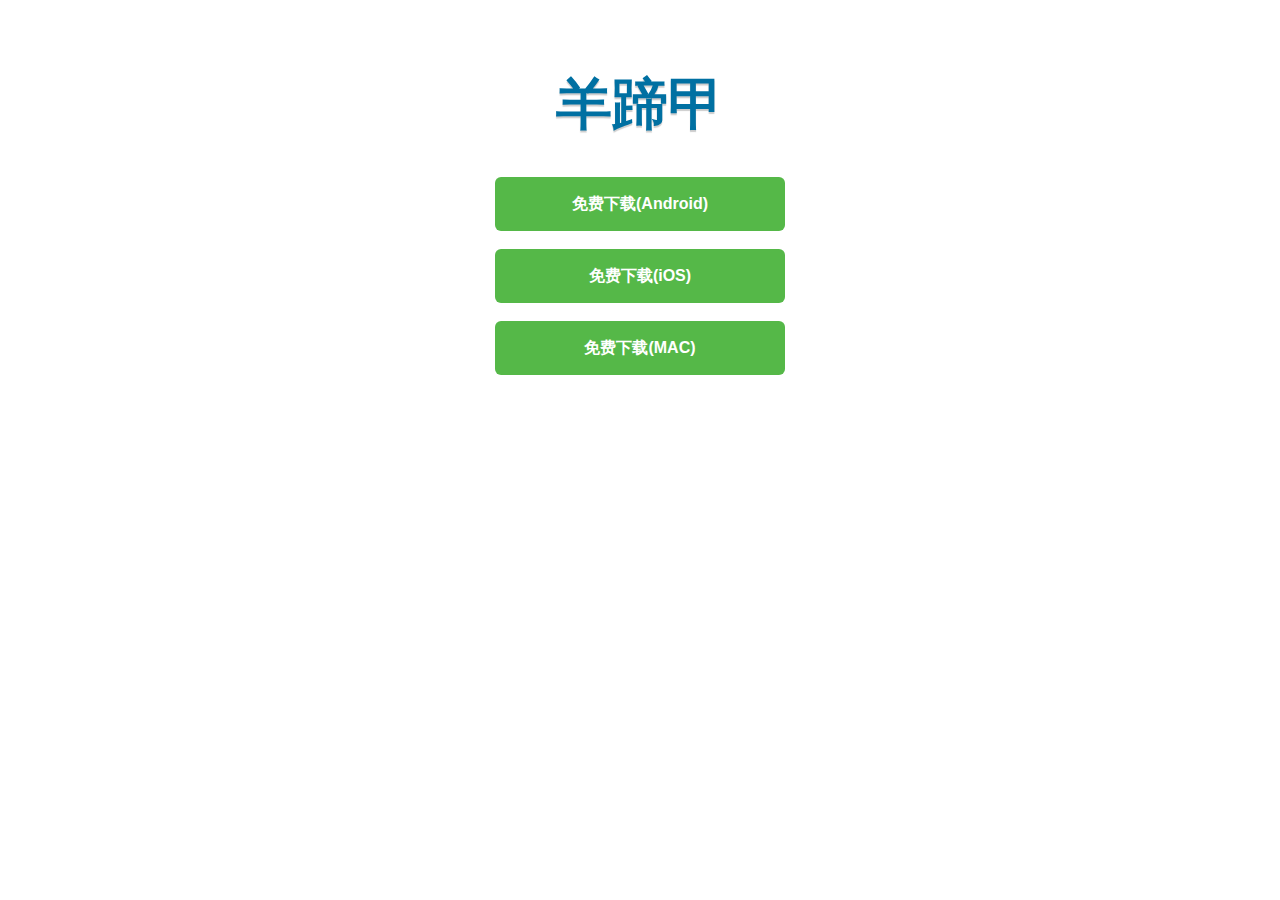
==== static/download.html @ 236e0b20 "下载链接地址" ====
<!DOCTYPE html>
<html>
<head>
    <meta charset="UTF-8">
    <title>羊蹄甲</title>
    <style>
        @charset "UTF-8";
        /* line 1, style.scss */
        * {
            padding: 0;
            margin: 0;
            -webkit-font-smoothing: antialiased;
            font-family: "Lantinghei SC", "Open Sans", Arial, "Hiragino Sans GB", "Microsoft YaHei", "微软雅黑", "STHeiti", "WenQuanYi Micro Hei", SimSun, sans-serif;
        }

        /* line 8, style.scss */
        .container {
            width: 800px;
            min-height: 900px;
            margin: 0 auto;
            text-align: center;
        }

        /* line 13, style.scss */
        .container h1 {
            font-size: 56px;
            font-weight: 700;
            line-height: 1.2;
            color: #0070A2;
            padding: 70px 0 20px;
            text-shadow: 0 2px 1px rgba(0, 0, 0, 0.2);
        }

        /* line 21, style.scss */
        .container .desc {
            font-size: 24px;
            color: #555;
            padding-bottom: 40px;
        }

        /* line 26, style.scss */
        .container .btn {
            display: inline-block;
            color: white;
            text-align: center;
            background-color: #55595e;
            padding: 0.6rem 0.8rem;
            margin-top: 1rem;
            cursor: pointer;
            -webkit-border-radius: 6px;
            text-decoration: none;
            -moz-border-radius: 6px;
            border-radius: 6px;
            -webkit-transition: background-color 0.25s ease;
            -moz-transition: background-color 0.25s ease;
            -ms-transition: background-color 0.25s ease;
            -o-transition: background-color 0.25s ease;
            transition: background-color 0.25s ease;
        }

        /* line 43, style.scss */
        .container .btn.btn-download {
            height: 54px;
            width: 265px;
            font-weight: 600;
            line-height: 54px;
            padding-top: 0;
            padding-bottom: 0;
            margin-top: 0;
        }

        /* line 52, style.scss */
        .container .btn.green {
            background-color: #55b848;
        }

        /* line 54, style.scss */
        .container .btn.green:hover {
            background-color: #4ca640;
        }

        /* line 59, style.scss */
        .container .download-wrap {
            padding-top: 20px;
            text-align: center;
        }

        /* line 62, style.scss */
        .container .download-wrap .btn {
            margin: 0 10px;
        }
    </style>
</head>
<body>
<div class="container">
    <h1>羊蹄甲</h1>
    <div class="download-wrap">
        <a href="http://shouji.baidu.com/software/11122776.html"
           target="_blank" class="btn btn-download green">免费下载(Android)</a>
        <br>
        <br>
        <a href="https://itunes.apple.com/us/app/yang-ti-jia/id923695740?mt=8" target="_blank"
           class="btn btn-download green">免费下载(iOS)</a>
        <br>
        <br>
        <a href="/static/羊蹄甲.dmg" target="_blank" class="btn btn-download green">免费下载(MAC)</a>
    </div>
</div>
</body>
</html>
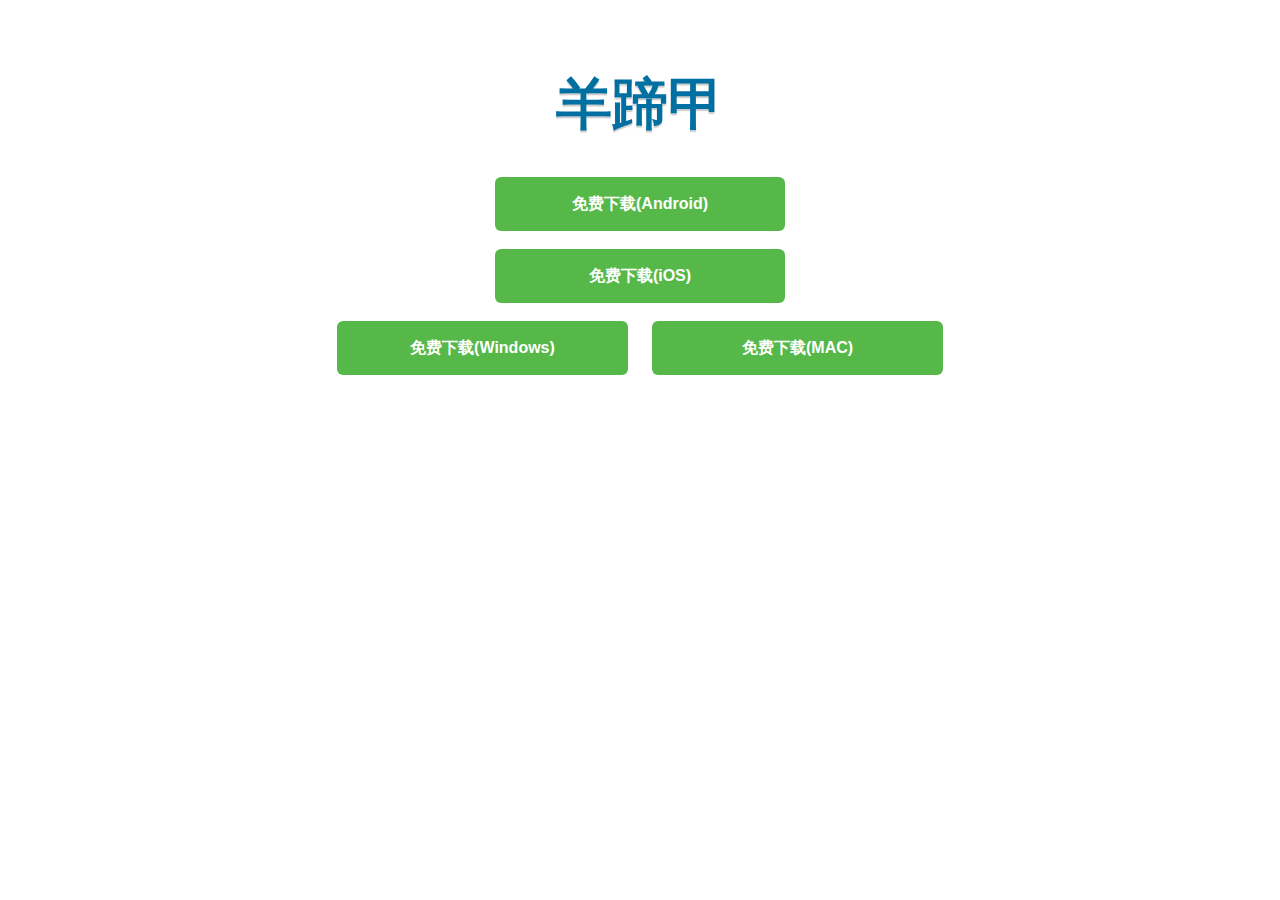
==== commit 106777e8: "更新下载链接" ====
--- a/static/download.html
+++ b/static/download.html
@@ -103,6 +103,7 @@
            class="btn btn-download green">免费下载(iOS)</a>
         <br>
         <br>
+        <a href="/static/羊蹄甲.exe" target="_blank" class="btn btn-download green">免费下载(Windows)</a>        
         <a href="/static/羊蹄甲.dmg" target="_blank" class="btn btn-download green">免费下载(MAC)</a>
     </div>
 </div>
